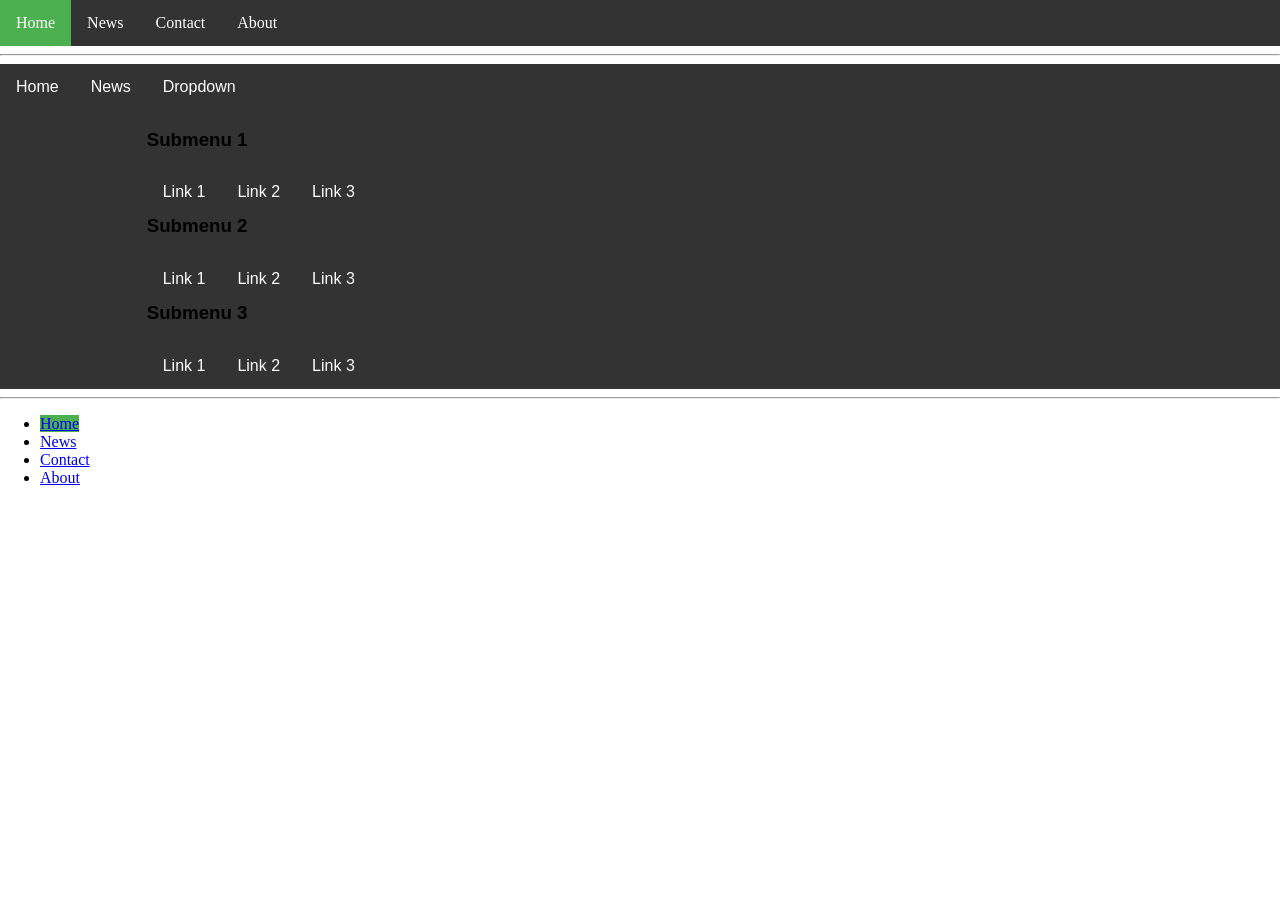
==== lesson 15/index.html @ bb8f0a1f "commit" ====
<!DOCTYPE html>
<html lang="en">
<head>
    <meta charset="UTF-8">
    <meta name="viewport" content="width=device-width, initial-scale=1.0">
    <title>Norik Llapi</title>
    <link rel="stylesheet" href="style.css">
</head>
<body>

    <ul id="horizontal-menu">
        <li><a class="active" href="#home">Home</a></li>
        <li><a href="#news">News</a></li>
        <li><a href="#contact">Contact</a></li>
        <li><a href="#about">About</a></li>
    </ul>
    
    <hr>

    <div class="navbar">
        <a href="#home">Home</a>
        <a href="#news">News</a>
        <div class="dropdown">
            <button class="dropbtn">Dropdown</button>
            <div class="dropdown-content">
                <div class="row">
                    <div class="column">
                        <h3>Submenu 1</h3>
                        <a href="#">Link 1</a>
                        <a href="#">Link 2</a>
                        <a href="#">Link 3</a>
                    </div>
                    <div class="column">
                        <h3>Submenu 2</h3>
                        <a href="#">Link 1</a>
                        <a href="#">Link 2</a>
                        <a href="#">Link 3</a>
                    </div>
                    <div class="colmn">
                        <h3>Submenu 3</h3>
                        <a href="#">Link 1</a>
                        <a href="#">Link 2</a>
                        <a href="#">Link 3</a>
                    </div>
                </div>
            </div>
        </div>
    </div>

    <hr>

    <ul id="vertical-menu">
        <li><a class="active" href="#home">Home</a></li>
        <li><a href="#news">News</a></li>
        <li><a href="#contact">Contact</a></li>
        <li><a href="#about">About</a></li>
    </ul>


</body>
</html>
---- lesson 15/style.css ----
body{
    margin: 0;
}


*{
    box-sizing: border-box;
}


#horizontal-menu{
    list-style-type: none;
    margin: 0;
    padding: 0;
    overflow: hidden;
    background-color: #333;
}


#horizontal-menu li{
    float: left;
}


#horizontal-menu li a{
    display: block;
    color: white;
    text-align: center;
    padding: 14px 16px;
    text-decoration: none;
}


#horizontal-menu li a:hover:not(.active){
    background-color: #111;
}


.active{
    background-color: #4CAF50;
}

.navbar{
    overflow: hidden;
    background-color: #333;
    font-family: Arial, Helvetica, sans-serif;
}

.navbar a{
    float: left;
    font-size: 16px;
    color: white;
    text-align: center;
    padding: 14px 16px;
    text-decoration: none;
}

.dropdown{
    float: left;
    overflow: hidden;
}

.dropdown .dropbtn{
    font-size: 16px;
    border: none;
    outline: none;
    color: white;
    padding: 14px 16px;
    background-color: inherit;
    font: inherit;
    margin: 0;
}
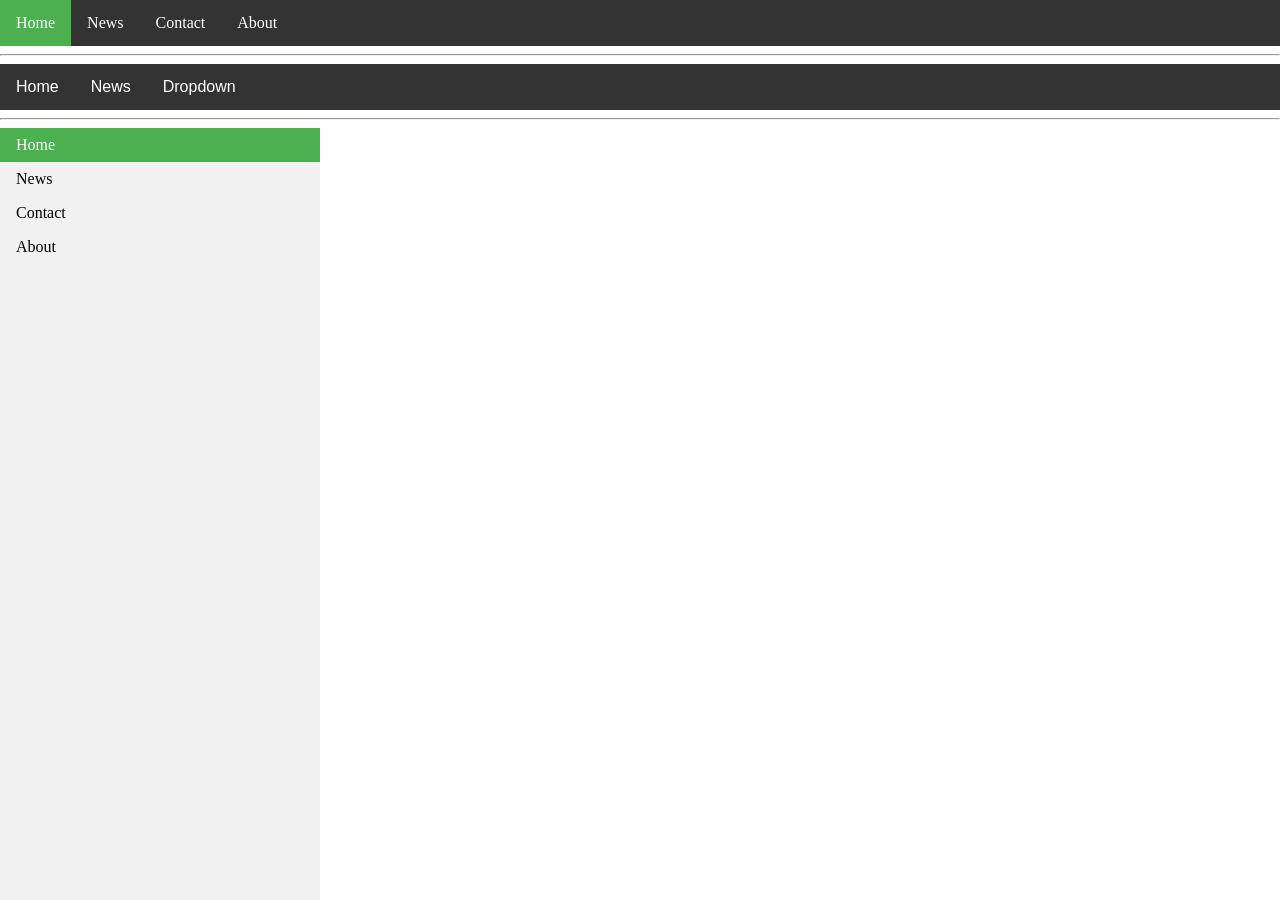
==== commit f21aa1bb: "commit" ====
--- a/lesson 15/index.html
+++ b/lesson 15/index.html
@@ -36,7 +36,7 @@
                         <a href="#">Link 2</a>
                         <a href="#">Link 3</a>
                     </div>
-                    <div class="colmn">
+                    <div class="column">
                         <h3>Submenu 3</h3>
                         <a href="#">Link 1</a>
                         <a href="#">Link 2</a>
--- a/lesson 15/style.css
+++ b/lesson 15/style.css
@@ -69,4 +69,78 @@
     background-color: inherit;
     font: inherit;
     margin: 0;
-}+}
+
+.navbar a:hover, .dropdown:hover .dropbtn{
+    background-color: #4CAF50;
+}
+
+.dropdown-content{
+    display:none;
+    position: absolute;
+    background-color: #f9f9f9;
+    width: 100%;
+    left: 0;
+    box-shadow: 0px 8px 16px 0px rgba(0, 0, 0, 0.2);
+    z-index: 1;
+}
+
+.dropdown:hover .dropdown-content{
+    display: block;
+}
+
+.column{
+    float: left;
+    width: 33.33%;
+    padding: 10px;
+    background-color: #ccc;
+    height: 250px;
+}
+
+.column a{
+    float: none;
+    color: black;
+    padding: 16px;
+    text-decoration: none;
+    display: block;
+    text-align: left;
+}
+
+.column a:hover{
+    background-color: #ddd;
+}
+
+.row:after{
+    content: "";
+    display: table;
+    clear: both;
+}
+
+#vertical-menu{
+    list-style-type: none;
+    margin: 0;
+    padding: 0;
+    width: 25%;
+    background-color: #f1f1f1;
+    position: fixed;
+    height: 100%;
+    overflow: auto;
+}
+
+#vertical-menu li a{
+    display: block;
+    color: #000;
+    padding: 8px 16px;
+    text-decoration: 0;
+}
+
+#vertical-menu li a.active{
+    background-color: #4CAF50;
+    color: white;
+}
+
+#vertical-menu li a:hover:not(.active){
+    background-color: #555;
+    color: white;
+}
+
